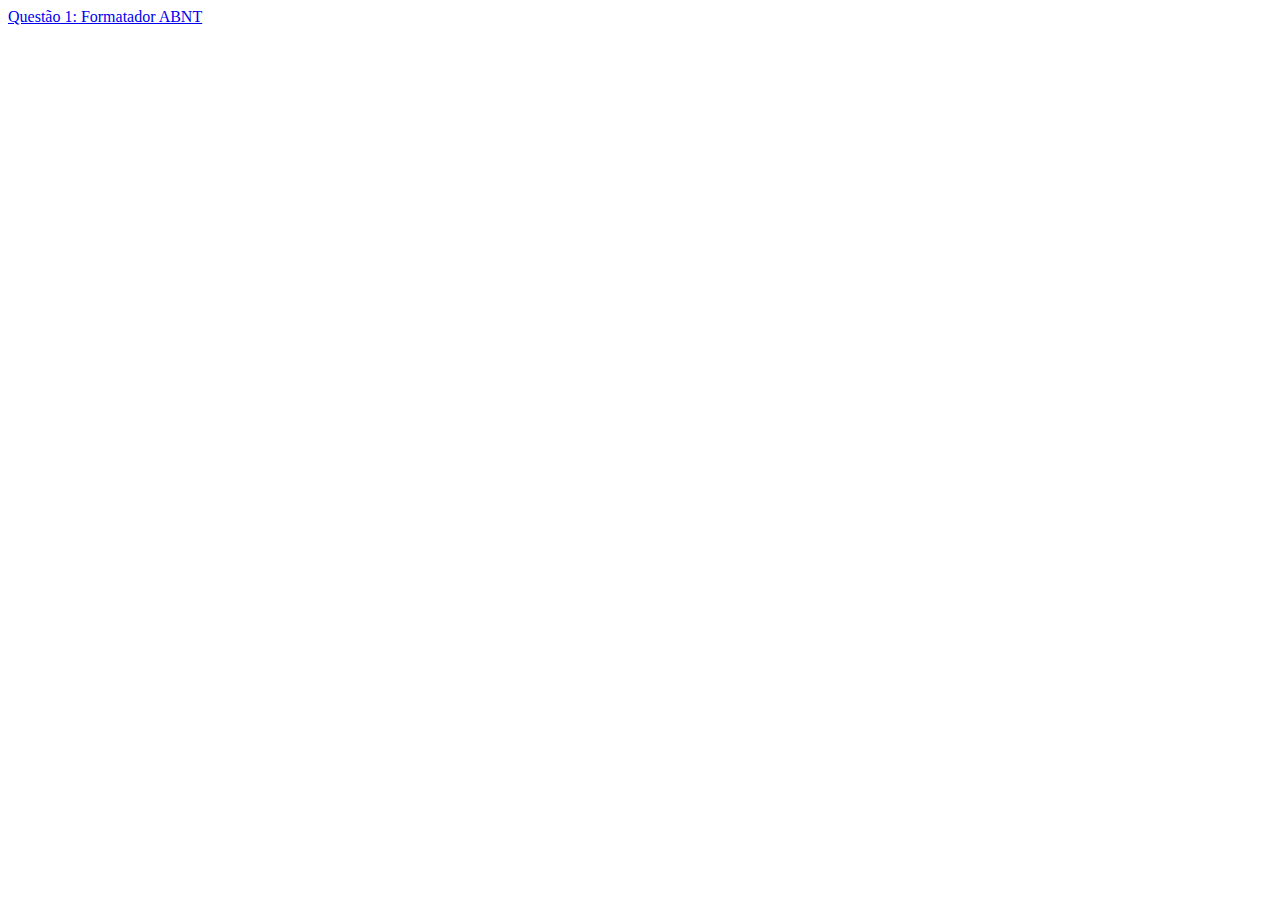
==== index.html @ ebcf6dc7 "Implementa entrada de nome, formatação pra abnt, dois casos de testes e botão de limpar textbox" ====
<!DOCTYPE html>
<html lang="en">
	<head>
		<meta charset="UTF-8" />
		<meta http-equiv="X-UA-Compatible" content="IE=edge" />
		<meta name="viewport" content="width=device-width, initial-scale=1.0" />
		<title>Entrega 2a - Ambientes de Desenvolvimento de Software</title>
	</head>
	<body>
		<a href="./abnt/index.html">Questão 1: Formatador ABNT</a>
	</body>
</html>
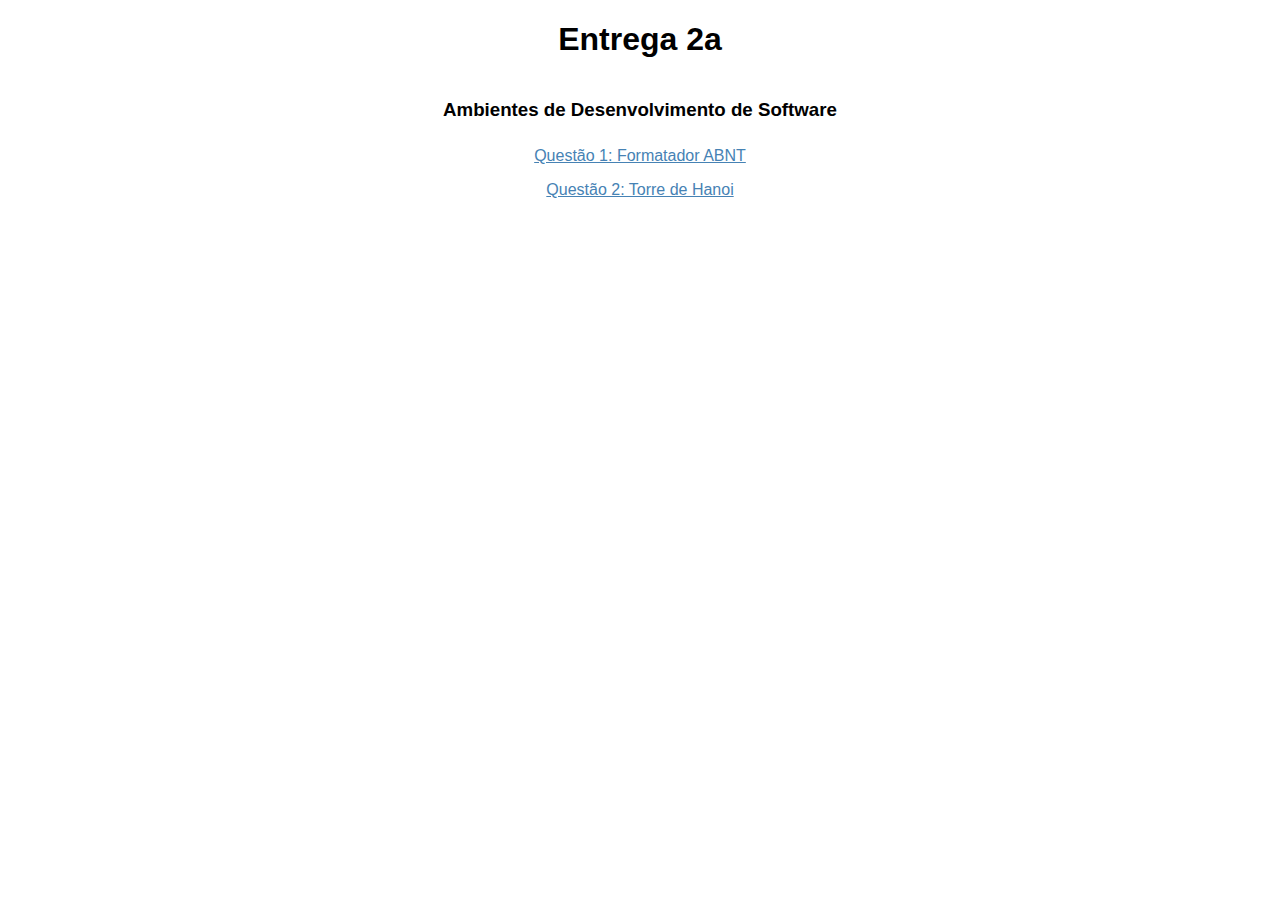
==== commit 808d76ab: "Adiciona e inicia a torre de hanoi. Cria a feature de selecionar quantos discos o jogo terá(WIP)" ====
--- a/index.html
+++ b/index.html
@@ -5,8 +5,30 @@
 		<meta http-equiv="X-UA-Compatible" content="IE=edge" />
 		<meta name="viewport" content="width=device-width, initial-scale=1.0" />
 		<title>Entrega 2a - Ambientes de Desenvolvimento de Software</title>
+		<style>
+			body {
+				display: flex;
+				flex-direction: column;
+				font-family: Arial, Helvetica, sans-serif;
+				margin: auto;
+				text-align: center;
+			}
+			a {
+				color: steelblue;
+				display: block;
+				width: fit-content;
+				padding: 0.5rem;
+				margin: auto;
+			}
+			a:hover {
+				background-color: aliceblue;
+			}
+		</style>
 	</head>
 	<body>
+		<h1>Entrega 2a</h1>
+		<h3>Ambientes de Desenvolvimento de Software</h3>
 		<a href="./abnt/index.html">Questão 1: Formatador ABNT</a>
+		<a href="./torre/index.html">Questão 2: Torre de Hanoi</a>
 	</body>
 </html>
